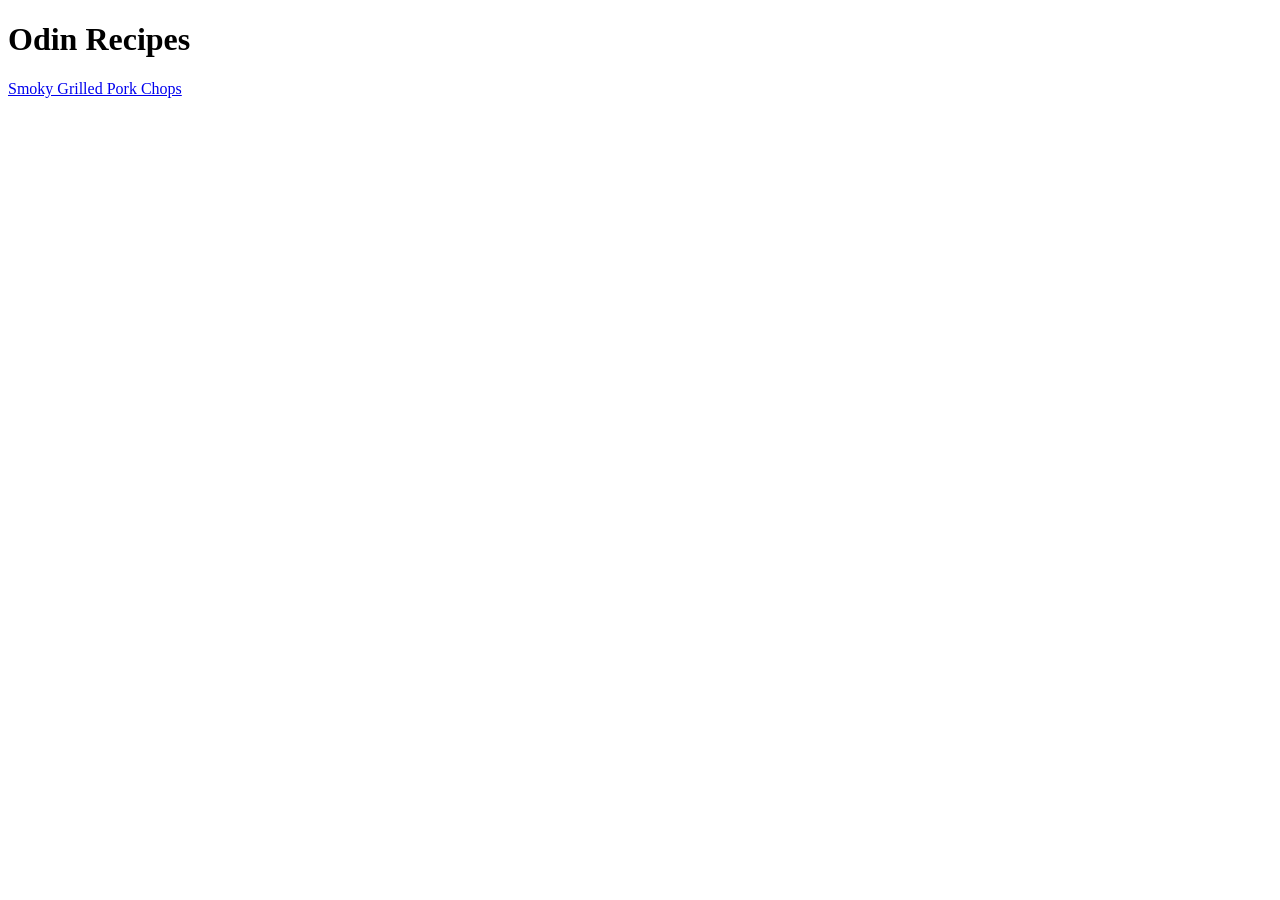
==== index.html @ 257a7b03 "add porkchops" ====
<!DOCTYPE html>
<html lang="en">
<head>
    <meta charset="UTF-8">
    <meta name="viewport" content="width=device-width, initial-scale=1.0">
    <title>My Recipes</title>
</head>
<body>
    <h1>Odin Recipes</h1>
    <a href = "recipes/porkchops.html">Smoky Grilled Pork Chops</a>
    
</body>
</html>
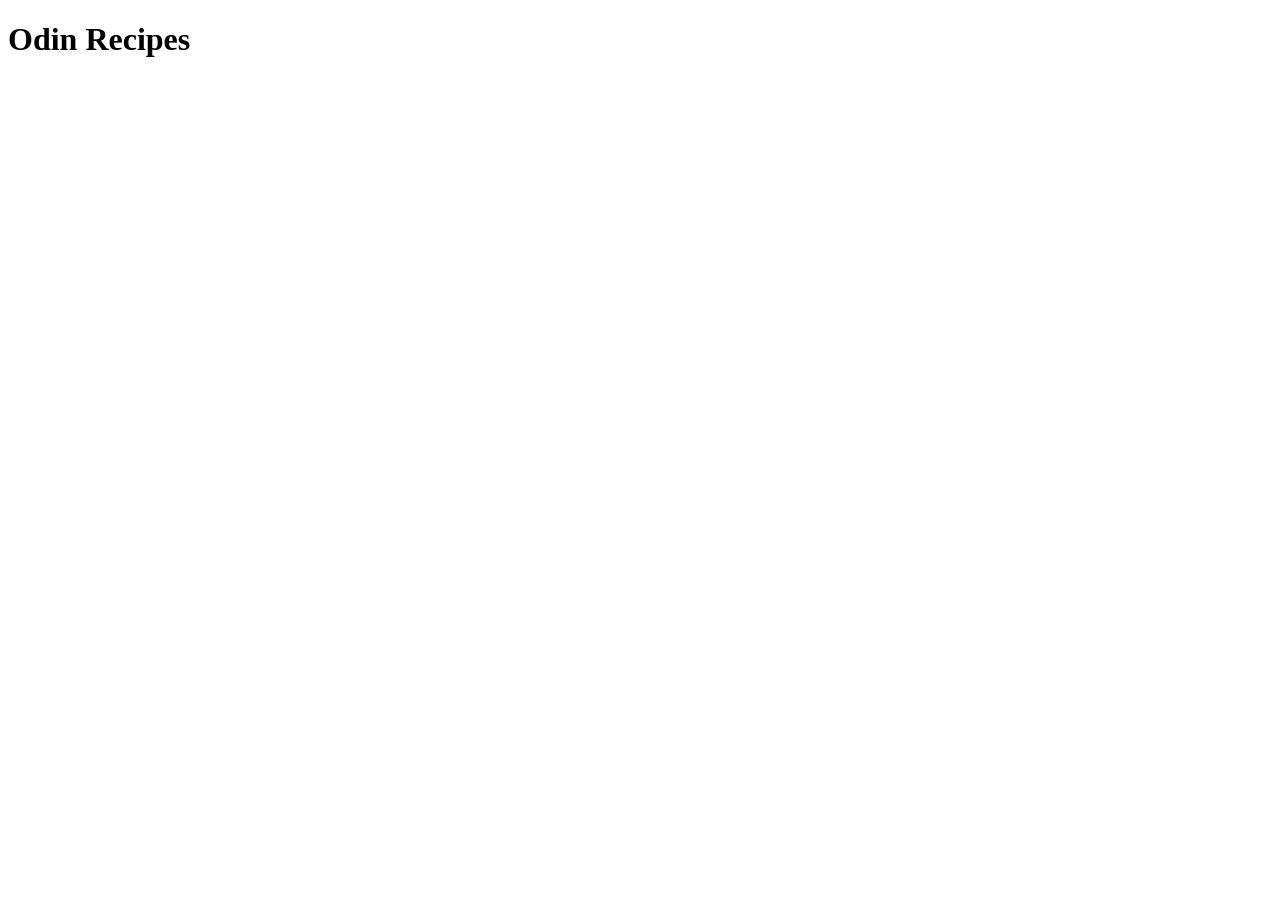
==== commit 8385b6f7: "add boilerplate and body" ====
--- a/index.html
+++ b/index.html
@@ -3,11 +3,9 @@
 <head>
     <meta charset="UTF-8">
     <meta name="viewport" content="width=device-width, initial-scale=1.0">
-    <title>My Recipes</title>
+    <title>Odin Recipes</title>
 </head>
 <body>
     <h1>Odin Recipes</h1>
-    <a href = "recipes/porkchops.html">Smoky Grilled Pork Chops</a>
-    
 </body>
 </html>
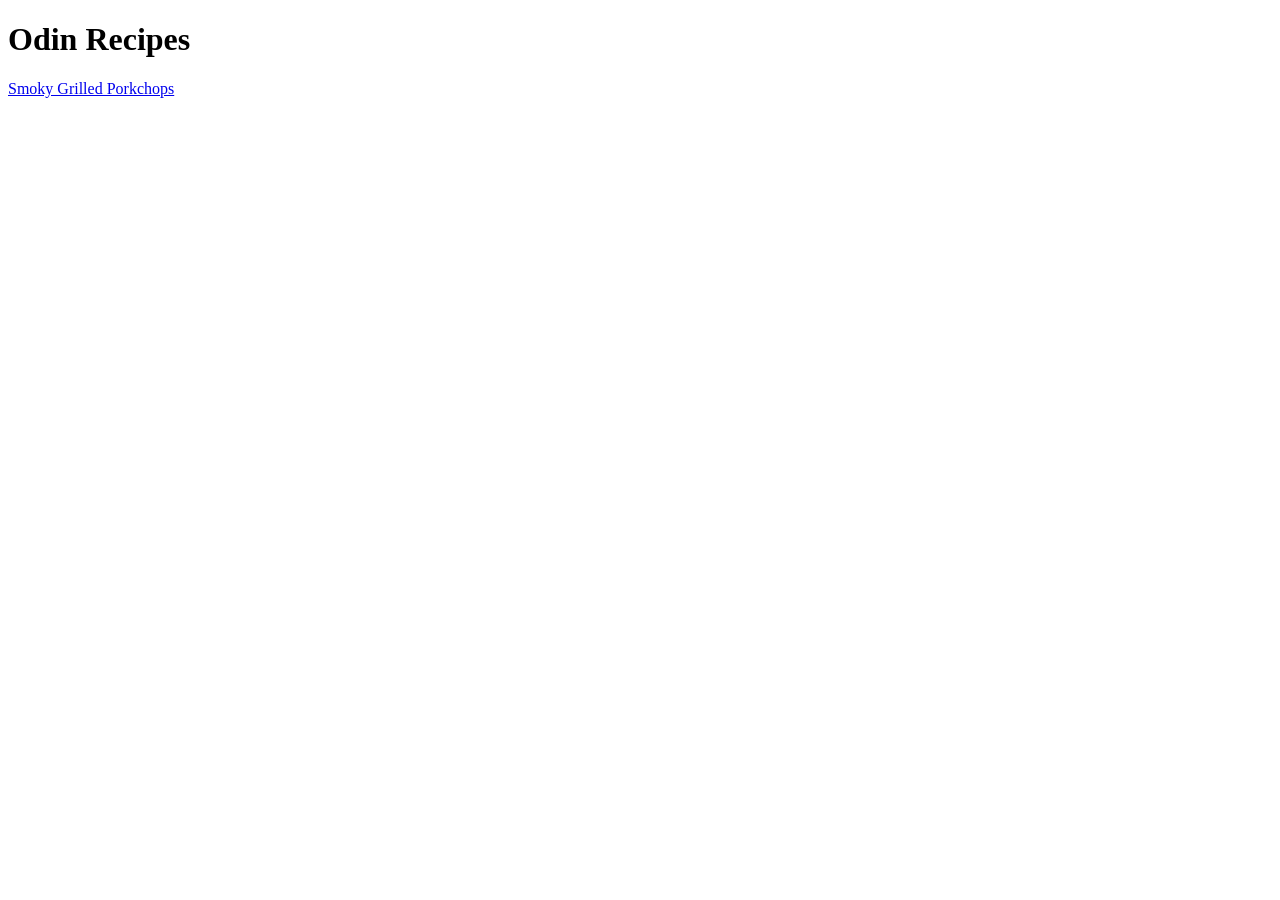
==== commit fc5da3c6: "add link to porkchops" ====
--- a/index.html
+++ b/index.html
@@ -7,5 +7,6 @@
 </head>
 <body>
     <h1>Odin Recipes</h1>
+    <a href="recipes/porkchops.html">Smoky Grilled Porkchops</a>
 </body>
 </html>
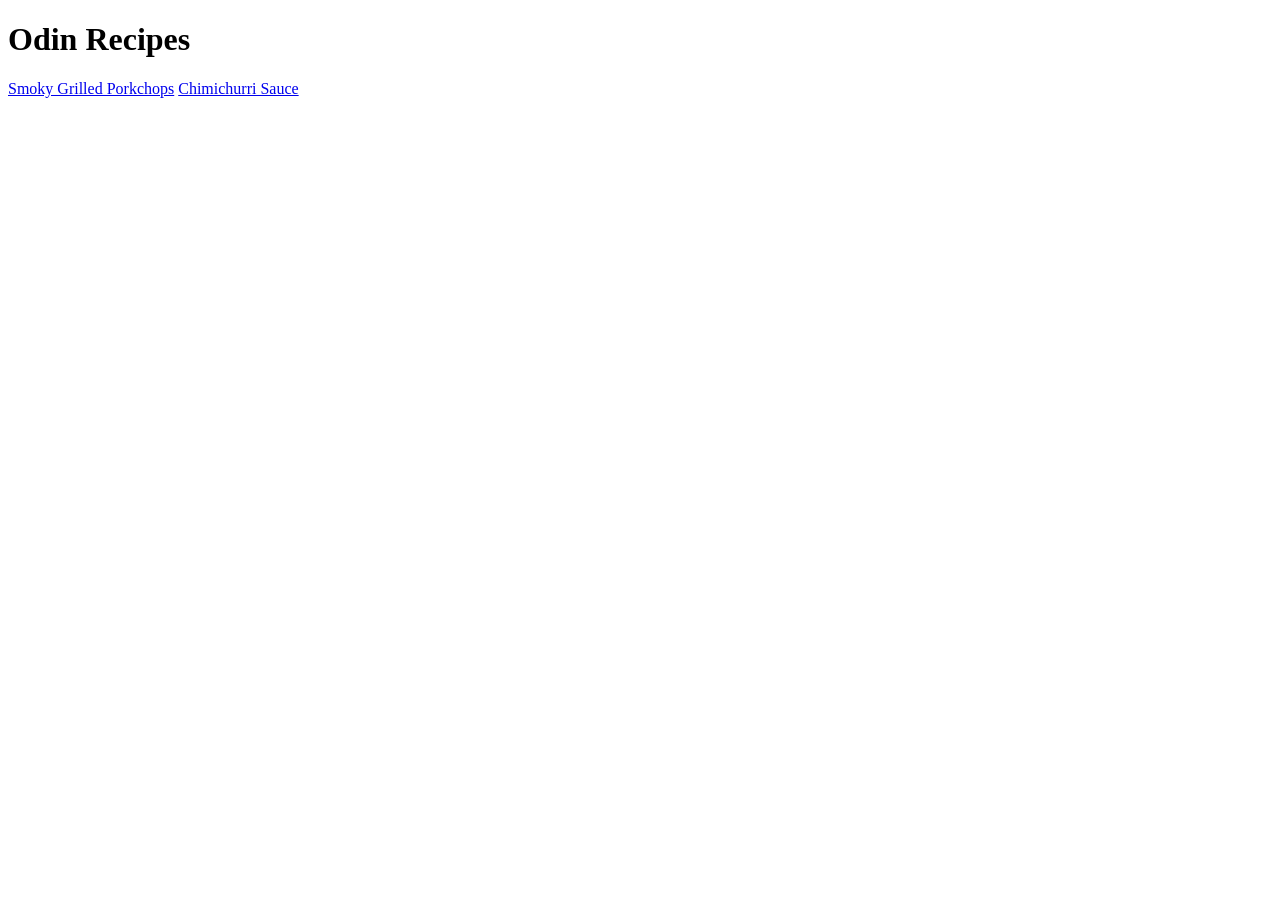
==== commit 7bf493b2: "add anchor link to chimichurri" ====
--- a/index.html
+++ b/index.html
@@ -8,5 +8,6 @@
 <body>
     <h1>Odin Recipes</h1>
     <a href="recipes/porkchops.html">Smoky Grilled Porkchops</a>
+    <a href="recipes/chimichurri.html">Chimichurri Sauce</a>
 </body>
 </html>
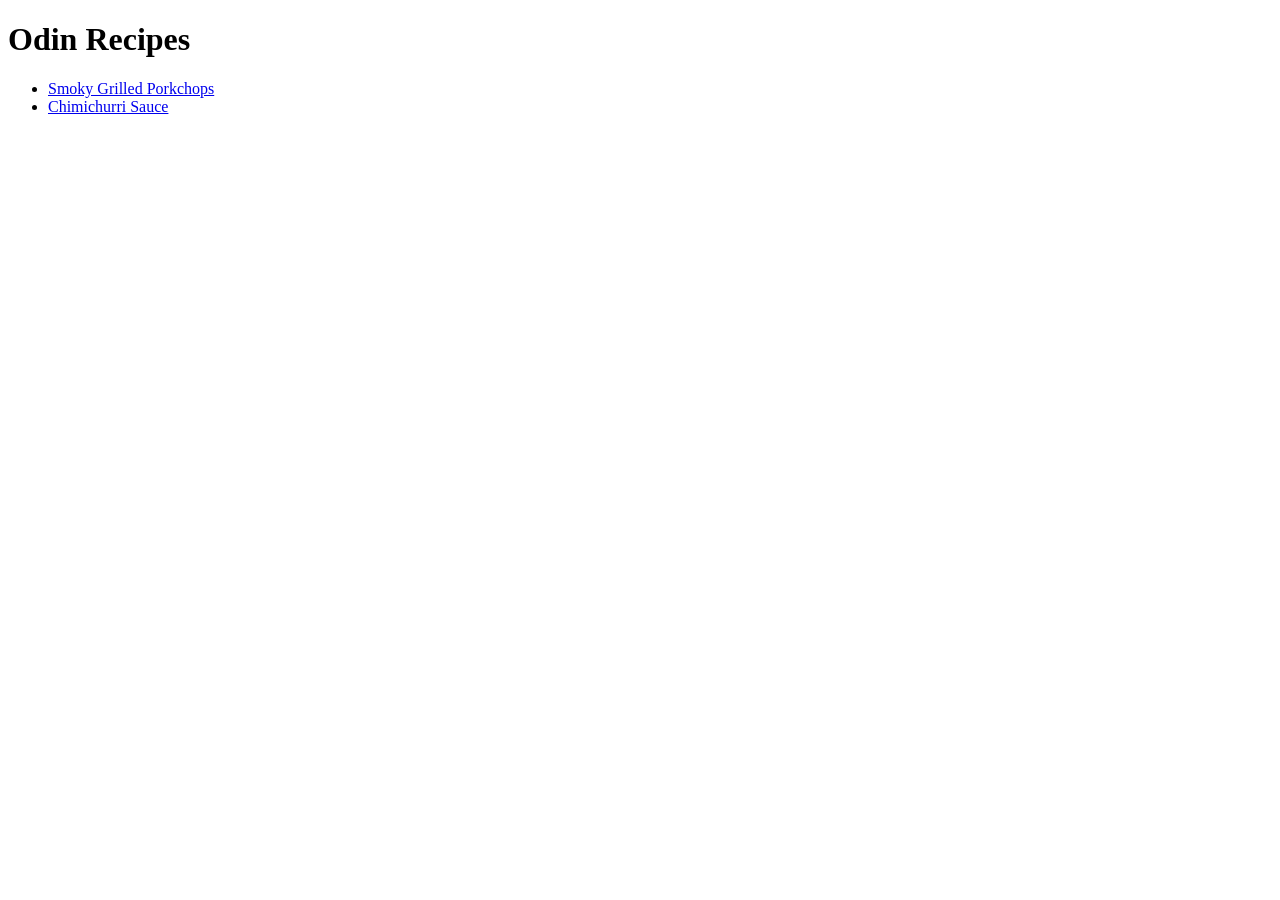
==== commit 6bea82b5: "change to unordered list" ====
--- a/index.html
+++ b/index.html
@@ -7,7 +7,9 @@
 </head>
 <body>
     <h1>Odin Recipes</h1>
-    <a href="recipes/porkchops.html">Smoky Grilled Porkchops</a>
-    <a href="recipes/chimichurri.html">Chimichurri Sauce</a>
+    <ul>
+    <li><a href="recipes/porkchops.html">Smoky Grilled Porkchops</a></li>
+    <li><a href="recipes/chimichurri.html">Chimichurri Sauce</a></li>
+    </ul>
 </body>
 </html>
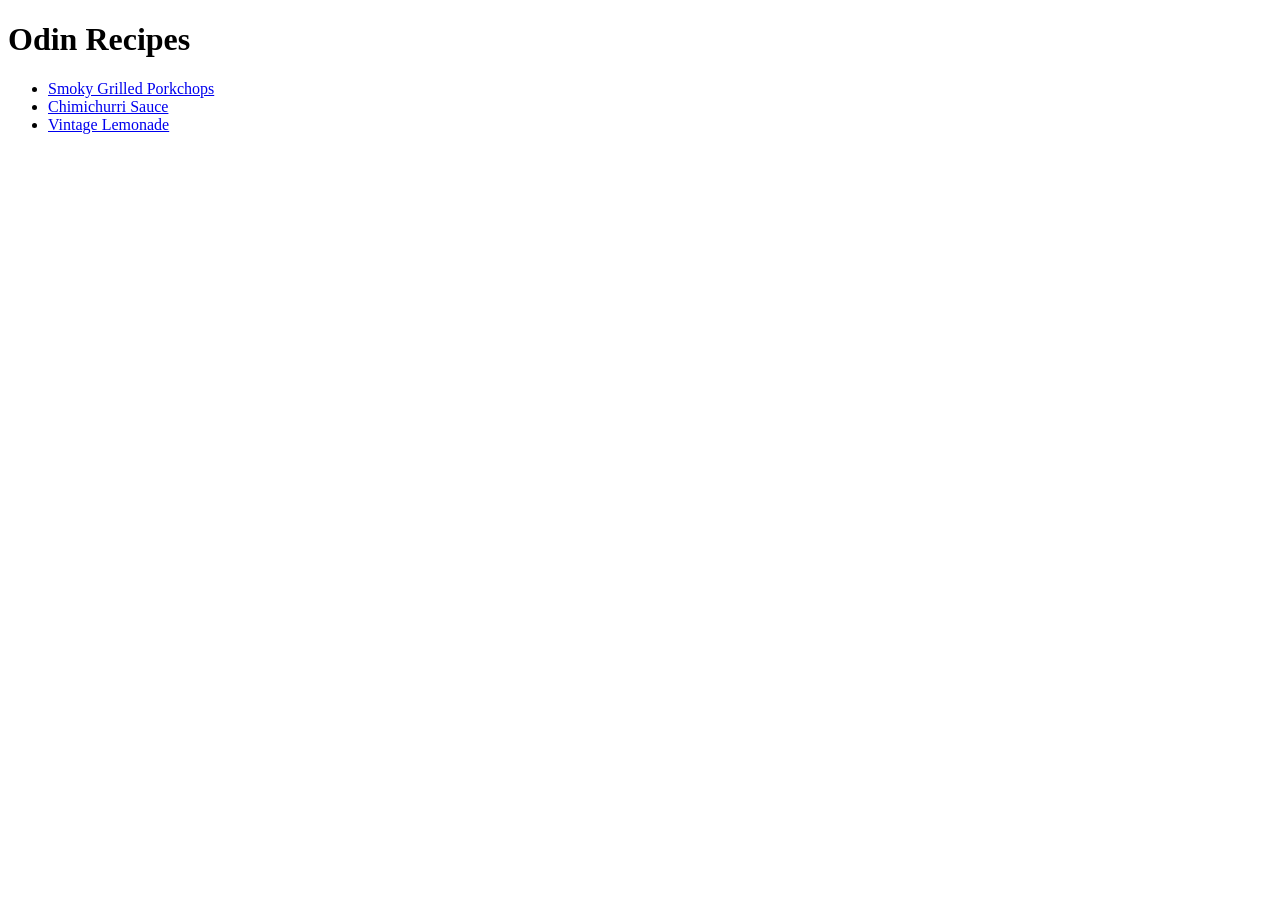
==== commit db348453: "add lemonade to unordered list" ====
--- a/index.html
+++ b/index.html
@@ -10,6 +10,7 @@
     <ul>
     <li><a href="recipes/porkchops.html">Smoky Grilled Porkchops</a></li>
     <li><a href="recipes/chimichurri.html">Chimichurri Sauce</a></li>
+    <li><a href="recipes/lemonade.html">Vintage Lemonade</a></li>
     </ul>
 </body>
 </html>
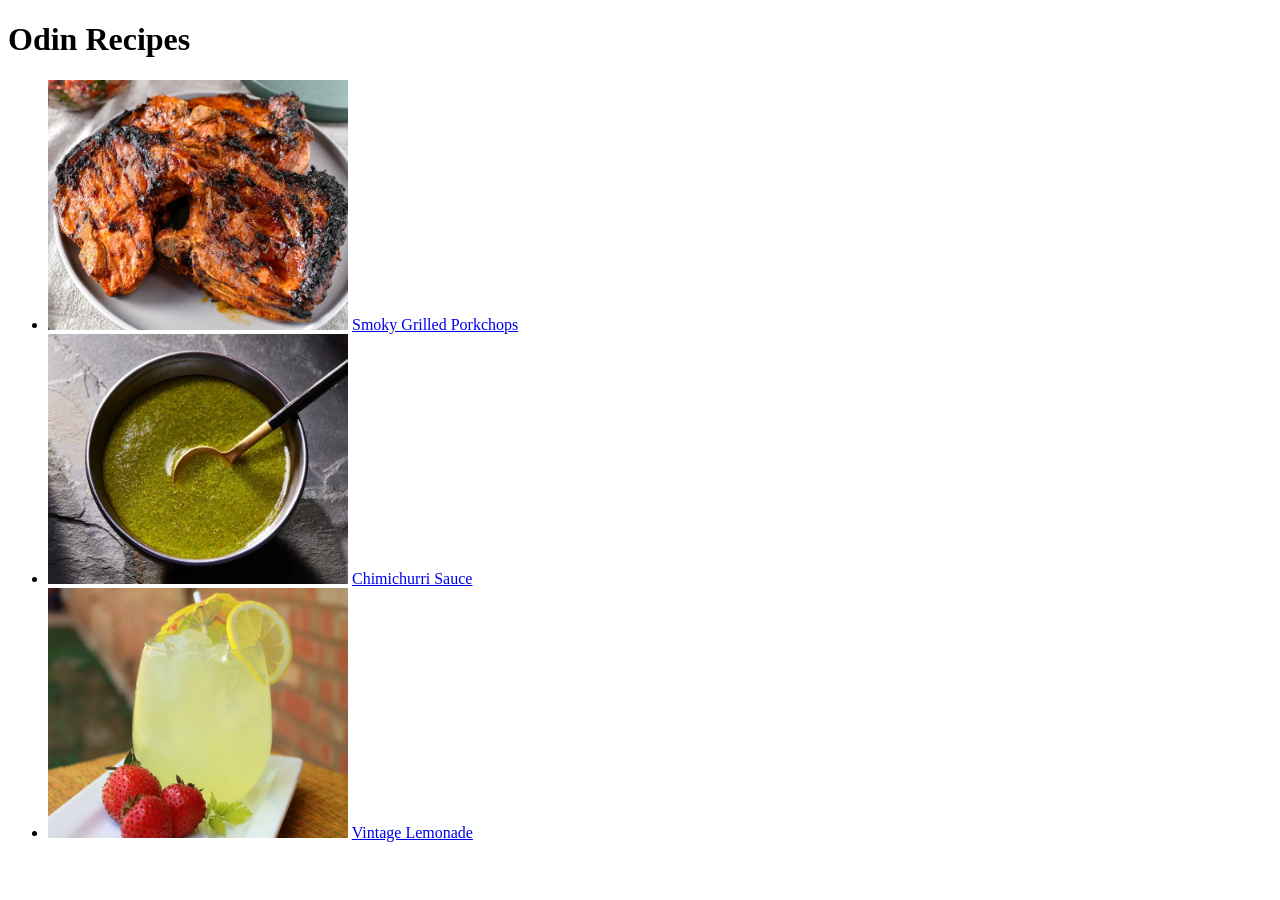
==== commit 56c62721: "fixed photolayout" ====
--- a/index.html
+++ b/index.html
@@ -4,13 +4,32 @@
     <meta charset="UTF-8">
     <meta name="viewport" content="width=device-width, initial-scale=1.0">
     <title>Odin Recipes</title>
+    <link rel ="stylesheet" href = "design.css">
 </head>
 <body>
-    <h1>Odin Recipes</h1>
-    <ul>
-    <li><a href="recipes/porkchops.html">Smoky Grilled Porkchops</a></li>
-    <li><a href="recipes/chimichurri.html">Chimichurri Sauce</a></li>
-    <li><a href="recipes/lemonade.html">Vintage Lemonade</a></li>
+    
+    <h1 class ="align">Odin Recipes</h1>
+    <ul class ="align" class ="inline">
+
+
+    
+    <li >
+        <img src = "porkchops.webp" alt = "Smoky Grilled Porkchops" width = "300" height = "250">
+        <a href="recipes/porkchops.html" >Smoky Grilled Porkchops</a>
+    </li>
+  
+    <li >
+        <img src ="chimichurri.webp" alt = "Chimichurri Sauce" width = "300" height="250" >
+        <a href="recipes/chimichurri.html" >Chimichurri Sauce</a>
+    </li>
+
+    
+    <li >
+        <img src ="lemonade.webp" alt ="Vintage Lemonade" width = "300" height = "250">
+        <a href="recipes/lemonade.html" >Vintage Lemonade</a>
+    </li>
+
+
     </ul>
-</body>
+</body> 
 </html>
